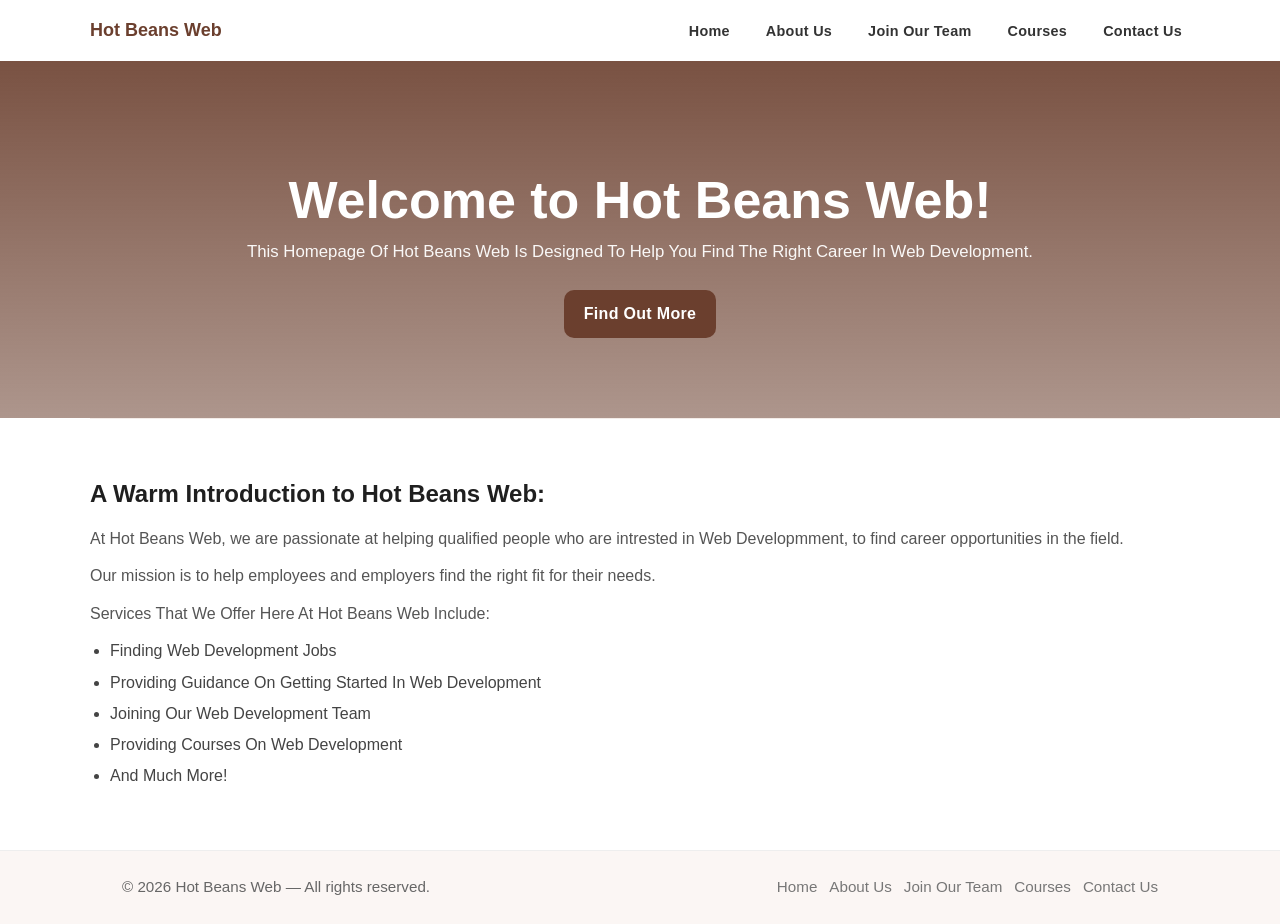
==== index.html @ 6ee91ea9 "Update navigation links and content on courses page for improved user experience" ====
<!DOCTYPE html>
<html lang="en">
<head>
    <meta charset="UTF-8">
    <meta name="viewport" content="width=device-width, initial-scale=1.0">
    <title>Home - Hot Beans Web</title>
    <link rel="stylesheet" href="styles.css">
    <meta name="description" content="Hot Beans Web">
</head>
<body>
    <header class="site-header">
        <nav class="navbar container" role="navigation" aria-label="Main navigation">
            <div class="brand"><a href="#home">Hot Beans Web</a></div>
            <ul class="nav-links">
                <li><a href="#home">Home</a></li>
                <li><a href="/pages/about.html">About Us</a></li>
                <li><a href="/pages/employees.html">Join Our Team</a></li>
                <li><a href="/pages/courses.html">Courses</a></li>
                <li><a href="#contactus">Contact Us</a></li>
            </ul>
        </nav>
        <div class="hero" id="home">
            <div class="container hero-content">
                <h1>Welcome to Hot Beans Web!</h1>
                <p class="lead">This Homepage Of Hot Beans Web Is Designed To Help You Find The Right Career In Web Development.</p>
                <a class="btn" href="#aboutus">Find Out More</a>
            </div>
        </div>
    </header>

    <main>
        <section id="aboutus" class="container section">
            <h2>A Warm Introduction to Hot Beans Web:</h2>
            <p>At Hot Beans Web, we are passionate at helping qualified people who are intrested in Web Developmment, to find career opportunities in the field.</p>
            <p>Our mission is to help employees and employers find the right fit for their needs.</p>
            <p>Services That We Offer Here At Hot Beans Web Include:</p>
                <ul>
                    <li>Finding Web Development Jobs</li>
                    <li>Providing Guidance On Getting Started In Web Development</li>
                    <li>Joining Our Web Development Team</li>
                    <li>Providing Courses On Web Development</li>
                    <li>And Much More!</li>
                </ul>
        </section>
    </main>

    <footer class="site-footer">
        <div class="container">
            <p>&copy; 2026 Hot Beans Web — All rights reserved.</p>
            <nav class="footer-nav" aria-label="Footer navigation">
                    <a href="#home">Home</a>
                    <a href="#aboutus">About Us</a>
                    <a href="#careers">Join Our Team</a>
                    <a href="#courses">Courses</a>
                    <a href="#contactus">Contact Us</a>
            </nav>
        </div>
    </footer>

    <script src="scripts.js"></script>
</body>
</html>
---- styles.css ----
/* Basic reset */
* { box-sizing: border-box; margin: 0; padding: 0; }
html, body { height: 100%; }

:root{
    --accent: #6b3f2e;
    --accent-2: #caa27a;
    --muted: #6b6b6b;
    --container: 1100px;
    --max-content-width: 900px;
}

/* Global typography */
body{
    font-family: -apple-system, BlinkMacSystemFont, 'Segoe UI', Roboto, 'Helvetica Neue', Arial, sans-serif;
    font-size: 16px;
    color: #222;
    line-height: 1.6;
    background: #fff;
}

.container{
    max-width: var(--container);
    margin: 0 auto;
    padding: 0 2rem;
}

/* Header / Navbar */
.navbar{
    display: flex;
    align-items: center;
    justify-content: space-between;
    padding: 1rem 0;
    background: transparent;
}
.brand a{
    font-weight: 700;
    color: var(--accent);
    text-decoration: none;
    font-size: 1.125rem;
}
.nav-links{ list-style: none; display: flex; gap: 1.25rem; align-items: center; }
.nav-links a{
    color: #333;
    text-decoration: none;
    padding: .25rem .5rem;
    border-radius: 6px;
    font-weight: 600;
    font-size: 0.9rem;
    letter-spacing: 0.02em;
}
.nav-links a:hover{ background: rgba(107,63,46,0.08); color: var(--accent); }
.nav-toggle{ display: none; background: none; border: 0; cursor: pointer; }

/* Hero */
.hero{
    background: linear-gradient(180deg, rgba(107,63,46,0.9), rgba(106,63,46,0.55)), url('https://images.unsplash.com/photo-1511920170033-f8396924c348?q=80&w=1600&auto=format&fit=crop&ixlib=rb-4.0.3&s=') center/cover no-repeat;
    color: #fff;
    padding: 6rem 0 4rem;
}
.hero-content{
    max-width: var(--max-content-width);
    margin: 0 auto;
    text-align: center;
    padding: 1rem 0;
}
.hero h1{
    font-size: clamp(1.75rem, 3.5vw + 1rem, 3.25rem);
    line-height: 1.05;
    margin-bottom: .75rem;
    font-weight: 800;
}
.hero .lead{
    font-size: 1.05rem;
    margin-bottom: 1.5rem;
    color: rgba(255,255,255,0.95);
}
.btn{
    display: inline-block;
    background: var(--accent);
    color: #fff;
    padding: .7rem 1.25rem;
    border-radius: 10px;
    text-decoration: none;
    font-weight: 700;
    letter-spacing: 0.02em;
    transition: transform .12s ease, background-color .18s ease;
}
.btn:hover{ transform: translateY(-2px); background: var(--accent-2); }

/* Content sections */
.section{ padding: 3.5rem 0; border-top: 1px solid #f3ece8; background: #fff; }
.section .container{ padding-top: 1rem; }
.section h2{ font-size: 1.5rem; margin-bottom: .75rem; color: #1f1f1f; }
.section p{ color: #555; margin-bottom: .75rem; }

.section ul{
    margin: .5rem 0 0 0;
    padding-left: 1.25rem;
    list-style-position: outside;
}
.section li{ margin: .35rem 0; color: #444; }

/* Footer */
.site-footer{ background: #fbf6f4; padding: 1.5rem 0; border-top: 1px solid #eee; }
.site-footer .container{ display: flex; align-items: center; justify-content: space-between; gap: 1rem; }
.site-footer p{ margin: 0; color: #666; font-size: 0.95rem; }
.footer-nav{ display: flex; gap: .75rem; align-items: center; }
.footer-nav a{ color: #777; text-decoration: none; font-size: 0.95rem; }
.footer-nav a:hover{ color: var(--accent); }

/* Responsive adjustments */
@media (max-width: 900px){
    .container{ padding: 0 1.25rem; }
    .nav-links{ gap: .75rem; }
}

@media (max-width: 800px){
    .nav-links{ position: absolute; top: 68px; right: 0; background: #fff; flex-direction: column; padding: 1rem; border-left: 1px solid #eee; display: none; box-shadow: 0 6px 18px rgba(0,0,0,.06); }
    .nav-links.open{ display: flex; }
    .nav-toggle{ display: block; }
    .hero{ padding: 4rem 0 2rem; }
    .hero h1{ font-size: 1.9rem; }
}

@media (max-width: 600px){
    .hero h1{ font-size: 1.6rem; }
    .section{ padding: 2.25rem 0; }
    .site-footer .container{ flex-direction: column; text-align: center; }
}
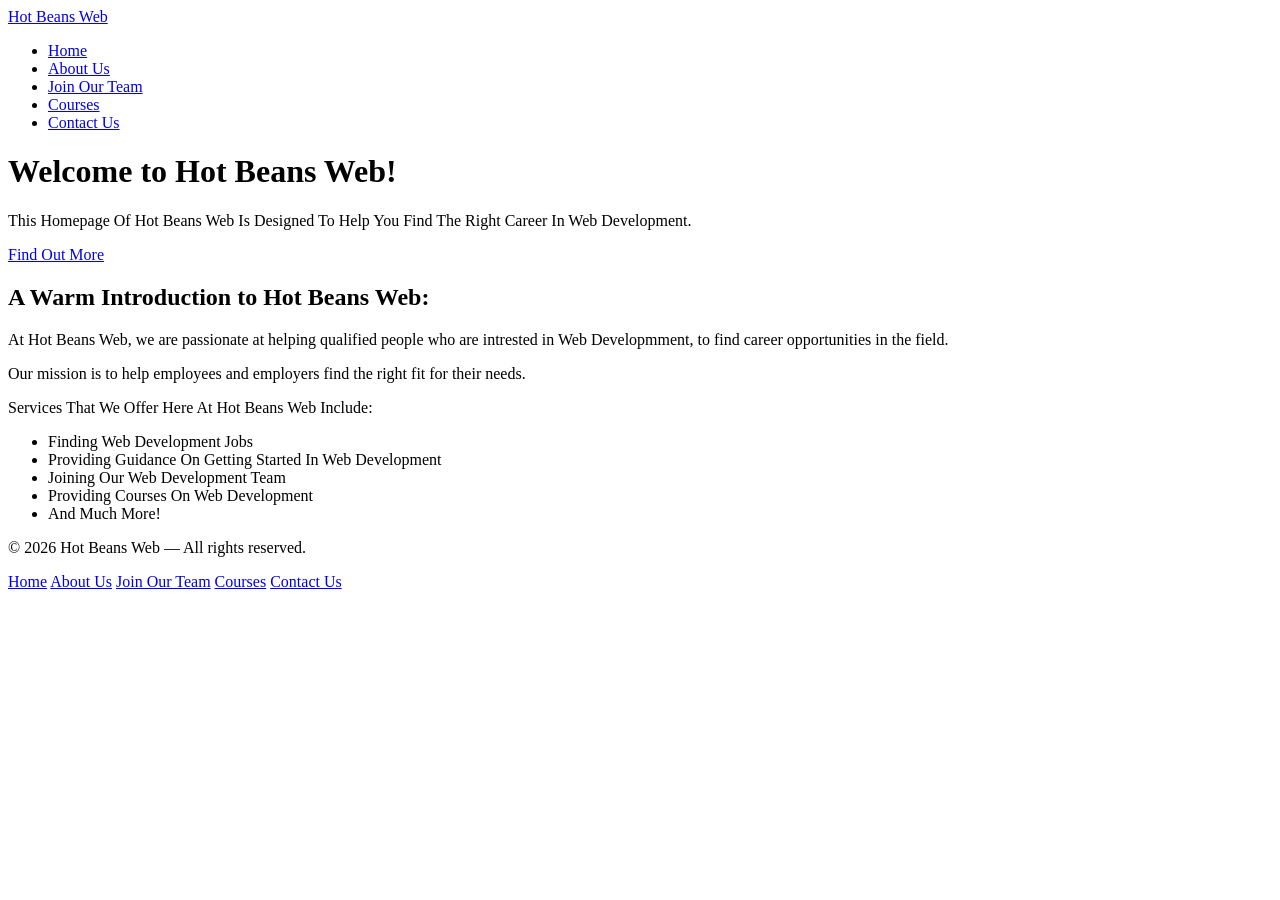
==== commit 8279a5a3: "Update links in index.html to use the correct paths for improved navigation" ====
--- a/index.html
+++ b/index.html
@@ -4,26 +4,26 @@
     <meta charset="UTF-8">
     <meta name="viewport" content="width=device-width, initial-scale=1.0">
     <title>Home - Hot Beans Web</title>
-    <link rel="stylesheet" href="styles.css">
+    <link rel="stylesheet" href="../HotBeansWeb.github.io/design/styles.css">
     <meta name="description" content="Hot Beans Web">
 </head>
 <body>
     <header class="site-header">
         <nav class="navbar container" role="navigation" aria-label="Main navigation">
-            <div class="brand"><a href="#home">Hot Beans Web</a></div>
+            <div class="brand"><a href="../HotBeansWeb.github.io/pages/index.html">Hot Beans Web</a></div>
             <ul class="nav-links">
-                <li><a href="#home">Home</a></li>
-                <li><a href="/pages/about.html">About Us</a></li>
-                <li><a href="/pages/employees.html">Join Our Team</a></li>
-                <li><a href="/pages/courses.html">Courses</a></li>
-                <li><a href="#contactus">Contact Us</a></li>
+                <li><a href="../HotBeansWeb.github.io/pages/index.html">Home</a></li>
+                <li><a href="../HotBeansWeb.github.io/pages/about.html">About Us</a></li>
+                <li><a href="../HotBeansWeb.github.io/pages/apply.html">Join Our Team</a></li>
+                <li><a href="../HotBeansWeb.github.io/pages/courses.html">Courses</a></li>
+                <li><a href="../HotBeansWeb.github.io/pages/contact.html">Contact Us</a></li>
             </ul>
         </nav>
         <div class="hero" id="home">
             <div class="container hero-content">
                 <h1>Welcome to Hot Beans Web!</h1>
                 <p class="lead">This Homepage Of Hot Beans Web Is Designed To Help You Find The Right Career In Web Development.</p>
-                <a class="btn" href="#aboutus">Find Out More</a>
+                <a class="btn" href="../HotBeansWeb.github.io/pages/about.html">Find Out More</a>
             </div>
         </div>
     </header>
@@ -48,15 +48,15 @@
         <div class="container">
             <p>&copy; 2026 Hot Beans Web — All rights reserved.</p>
             <nav class="footer-nav" aria-label="Footer navigation">
-                    <a href="#home">Home</a>
-                    <a href="#aboutus">About Us</a>
-                    <a href="#careers">Join Our Team</a>
-                    <a href="#courses">Courses</a>
-                    <a href="#contactus">Contact Us</a>
+                    <a href="../HotBeansWeb.github.io/pages/index.html">Home</a>
+                    <a href="../HotBeansWeb.github.io/pages/about.html">About Us</a>
+                    <a href="../HotBeansWeb.github.io/pages/apply.html">Join Our Team</a>
+                    <a href="../HotBeansWeb.github.io/pages/courses.html">Courses</a>
+                    <a href="../HotBeansWeb.github.io/script/scripts.js">Contact Us</a>
             </nav>
         </div>
     </footer>
 
-    <script src="scripts.js"></script>
+    <script src="../HotBeansWeb.github.io/script/scripts.js"></script>
 </body>
 </html>
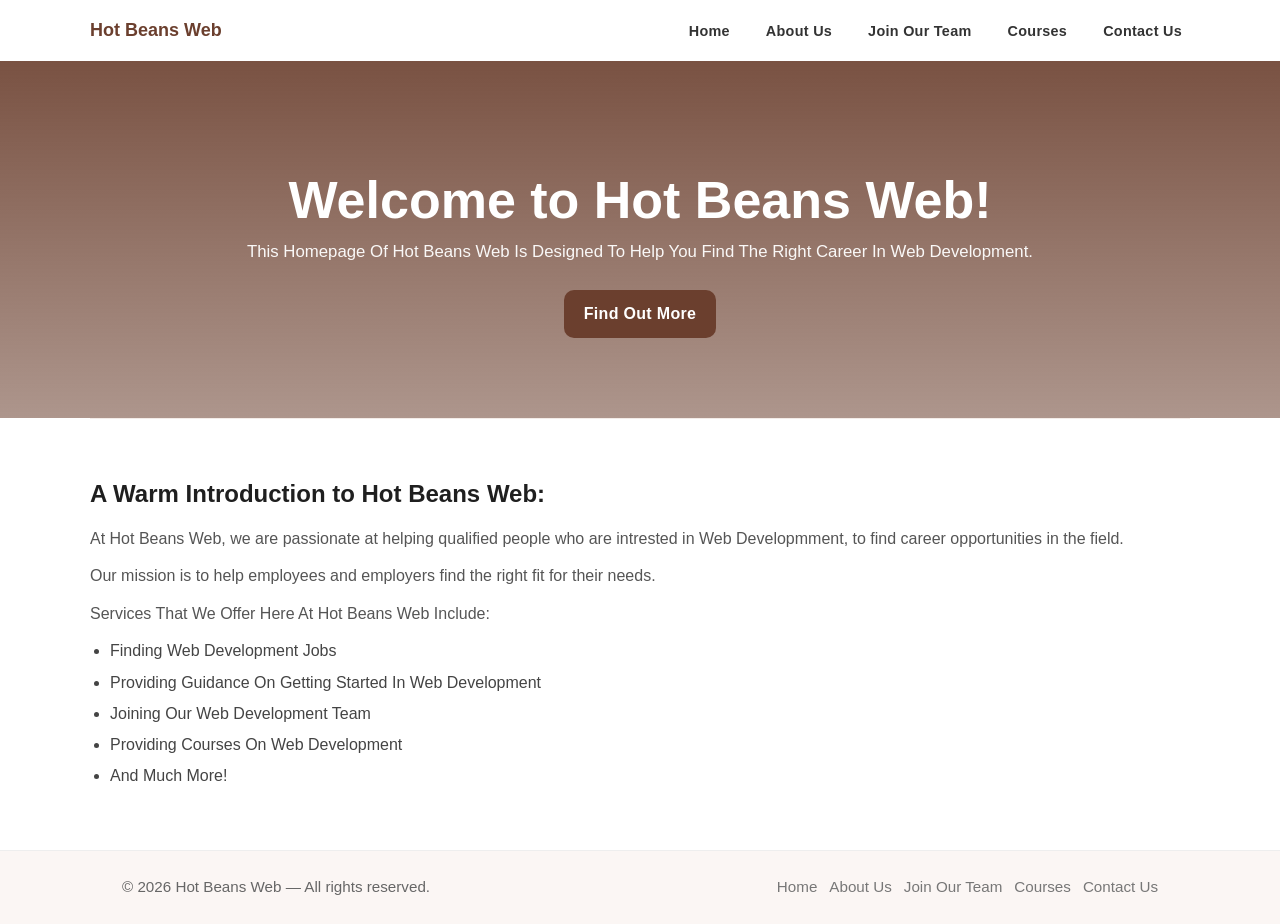
==== commit a23bf2de: "Update file paths in HTML pages for consistent navigation and resource loading" ====
--- a/index.html
+++ b/index.html
@@ -4,26 +4,26 @@
     <meta charset="UTF-8">
     <meta name="viewport" content="width=device-width, initial-scale=1.0">
     <title>Home - Hot Beans Web</title>
-    <link rel="stylesheet" href="../HotBeansWeb.github.io/design/styles.css">
+    <link rel="stylesheet" href="/design/styles.css">
     <meta name="description" content="Hot Beans Web">
 </head>
 <body>
     <header class="site-header">
         <nav class="navbar container" role="navigation" aria-label="Main navigation">
-            <div class="brand"><a href="../HotBeansWeb.github.io/pages/index.html">Hot Beans Web</a></div>
+            <div class="brand"><a href="index.html">Hot Beans Web</a></div>
             <ul class="nav-links">
-                <li><a href="../HotBeansWeb.github.io/pages/index.html">Home</a></li>
-                <li><a href="../HotBeansWeb.github.io/pages/about.html">About Us</a></li>
-                <li><a href="../HotBeansWeb.github.io/pages/apply.html">Join Our Team</a></li>
-                <li><a href="../HotBeansWeb.github.io/pages/courses.html">Courses</a></li>
-                <li><a href="../HotBeansWeb.github.io/pages/contact.html">Contact Us</a></li>
+                <li><a href="index.html">Home</a></li>
+                <li><a href="/pages/about.html">About Us</a></li>
+                <li><a href="/pages/apply.html">Join Our Team</a></li>
+                <li><a href="/pages/courses.html">Courses</a></li>
+                <li><a href="/pages/contact.html">Contact Us</a></li>
             </ul>
         </nav>
         <div class="hero" id="home">
             <div class="container hero-content">
                 <h1>Welcome to Hot Beans Web!</h1>
                 <p class="lead">This Homepage Of Hot Beans Web Is Designed To Help You Find The Right Career In Web Development.</p>
-                <a class="btn" href="../HotBeansWeb.github.io/pages/about.html">Find Out More</a>
+                <a class="btn" href="/pages/about.html">Find Out More</a>
             </div>
         </div>
     </header>
@@ -48,15 +48,15 @@
         <div class="container">
             <p>&copy; 2026 Hot Beans Web — All rights reserved.</p>
             <nav class="footer-nav" aria-label="Footer navigation">
-                    <a href="../HotBeansWeb.github.io/pages/index.html">Home</a>
-                    <a href="../HotBeansWeb.github.io/pages/about.html">About Us</a>
-                    <a href="../HotBeansWeb.github.io/pages/apply.html">Join Our Team</a>
-                    <a href="../HotBeansWeb.github.io/pages/courses.html">Courses</a>
-                    <a href="../HotBeansWeb.github.io/script/scripts.js">Contact Us</a>
+                    <a href="index.html">Home</a>
+                    <a href="/pages/about.html">About Us</a>
+                    <a href="/pages/apply.html">Join Our Team</a>
+                    <a href="/pages/courses.html">Courses</a>
+                    <a href="/script/scripts.js">Contact Us</a>
             </nav>
         </div>
     </footer>
 
-    <script src="../HotBeansWeb.github.io/script/scripts.js"></script>
+    <script src="/script/scripts.js"></script>
 </body>
 </html>
--- a/design/styles.css
+++ b/design/styles.css
@@ -0,0 +1,210 @@
+/* Basic reset */
+* { box-sizing: border-box; margin: 0; padding: 0; }
+html, body { height: 100%; }
+
+:root{
+    --accent: #6b3f2e;
+    --accent-2: #caa27a;
+    --muted: #6b6b6b;
+    --container: 1100px;
+    --max-content-width: 900px;
+}
+
+/* Global typography */
+body{
+    font-family: -apple-system, BlinkMacSystemFont, 'Segoe UI', Roboto, 'Helvetica Neue', Arial, sans-serif;
+    font-size: 16px;
+    color: #222;
+    line-height: 1.6;
+    background: #fff;
+}
+
+.container{
+    max-width: var(--container);
+    margin: 0 auto;
+    padding: 0 2rem;
+}
+
+/* Header / Navbar */
+.navbar{
+    display: flex;
+    align-items: center;
+    justify-content: space-between;
+    padding: 1rem 0;
+    background: transparent;
+}
+.brand a{
+    font-weight: 700;
+    color: var(--accent);
+    text-decoration: none;
+    font-size: 1.125rem;
+}
+.nav-links{ list-style: none; display: flex; gap: 1.25rem; align-items: center; }
+.nav-links a{
+    color: #333;
+    text-decoration: none;
+    padding: .25rem .5rem;
+    border-radius: 6px;
+    font-weight: 600;
+    font-size: 0.9rem;
+    letter-spacing: 0.02em;
+}
+.nav-links a:hover{ background: rgba(107,63,46,0.08); color: var(--accent); }
+.nav-toggle{ display: none; background: none; border: 0; cursor: pointer; }
+
+/* Hero */
+.hero{
+    background: linear-gradient(180deg, rgba(107,63,46,0.9), rgba(106,63,46,0.55)), url('https://images.unsplash.com/photo-1511920170033-f8396924c348?q=80&w=1600&auto=format&fit=crop&ixlib=rb-4.0.3&s=') center/cover no-repeat;
+    color: #fff;
+    padding: 6rem 0 4rem;
+}
+.hero-content{
+    max-width: var(--max-content-width);
+    margin: 0 auto;
+    text-align: center;
+    padding: 1rem 0;
+}
+.hero h1{
+    font-size: clamp(1.75rem, 3.5vw + 1rem, 3.25rem);
+    line-height: 1.05;
+    margin-bottom: .75rem;
+    font-weight: 800;
+}
+.hero .lead{
+    font-size: 1.05rem;
+    margin-bottom: 1.5rem;
+    color: rgba(255,255,255,0.95);
+}
+.btn{
+    display: inline-block;
+    background: var(--accent);
+    color: #fff;
+    padding: .7rem 1.25rem;
+    border-radius: 10px;
+    text-decoration: none;
+    font-weight: 700;
+    letter-spacing: 0.02em;
+    transition: transform .12s ease, background-color .18s ease;
+}
+.btn:hover{ transform: translateY(-2px); background: var(--accent-2); }
+
+/* Content sections */
+.section{ padding: 3.5rem 0; border-top: 1px solid #f3ece8; background: #fff; }
+.section .container{ padding-top: 1rem; }
+.section h2{ font-size: 1.5rem; margin-bottom: .75rem; color: #1f1f1f; }
+.section p{ color: #555; margin-bottom: .75rem; }
+
+.section ul{
+    margin: .5rem 0 0 0;
+    padding-left: 1.25rem;
+    list-style-position: outside;
+}
+.section li{ margin: .35rem 0; color: #444; }
+
+/* Footer */
+.site-footer{ background: #fbf6f4; padding: 1.5rem 0; border-top: 1px solid #eee; }
+.site-footer .container{ display: flex; align-items: center; justify-content: space-between; gap: 1rem; }
+.site-footer p{ margin: 0; color: #666; font-size: 0.95rem; }
+.footer-nav{ display: flex; gap: .75rem; align-items: center; }
+.footer-nav a{ color: #777; text-decoration: none; font-size: 0.95rem; }
+.footer-nav a:hover{ color: var(--accent); }
+
+/* Responsive adjustments */
+@media (max-width: 900px){
+    .container{ padding: 0 1.25rem; }
+    .nav-links{ gap: .75rem; }
+}
+
+@media (max-width: 800px){
+    .nav-links{ position: absolute; top: 68px; right: 0; background: #fff; flex-direction: column; padding: 1rem; border-left: 1px solid #eee; display: none; box-shadow: 0 6px 18px rgba(0,0,0,.06); }
+    .nav-links.open{ display: flex; }
+    .nav-toggle{ display: block; }
+    .hero{ padding: 4rem 0 2rem; }
+    .hero h1{ font-size: 1.9rem; }
+}
+
+@media (max-width: 600px){
+    .hero h1{ font-size: 1.6rem; }
+    .section{ padding: 2.25rem 0; }
+    .site-footer .container{ flex-direction: column; text-align: center; }
+}
+
+/* Form Styling */
+.application-form{
+    max-width: 600px;
+    background: #fafaf8;
+    padding: 2rem;
+    border-radius: 12px;
+    border: 1px solid #ede6e0;
+    margin-top: 1.5rem;
+}
+
+.form-group{
+    margin-bottom: 1.5rem;
+    display: flex;
+    flex-direction: column;
+}
+
+.form-group label{
+    font-weight: 600;
+    margin-bottom: 0.5rem;
+    color: #333;
+    font-size: 0.95rem;
+}
+
+.form-group input,
+.form-group select,
+.form-group textarea{
+    padding: 0.75rem;
+    border: 1px solid #d9cfc7;
+    border-radius: 6px;
+    font-family: inherit;
+    font-size: 0.95rem;
+    color: #333;
+    background: #fff;
+    transition: border-color 0.18s ease, box-shadow 0.18s ease;
+}
+
+.form-group input:focus,
+.form-group select:focus,
+.form-group textarea:focus{
+    outline: none;
+    border-color: var(--accent);
+    box-shadow: 0 0 0 3px rgba(107, 63, 46, 0.1);
+}
+
+.form-group textarea{
+    resize: vertical;
+    min-height: 120px;
+}
+
+.form-group input[type="checkbox"]{
+    width: auto;
+    margin-right: 0.5rem;
+    cursor: pointer;
+}
+
+.form-group label input[type="checkbox"]{
+    margin: 0;
+}
+
+.form-group > label:has(input[type="checkbox"]){
+    flex-direction: row;
+    align-items: center;
+    font-weight: 500;
+    margin-bottom: 0;
+    gap: 0.5rem;
+}
+
+.application-form button[type="submit"]{
+    width: 100%;
+    padding: 0.85rem 1.25rem;
+    margin-top: 1rem;
+    border: none;
+    cursor: pointer;
+    font-weight: 700;
+}
+
+.application-form button[type="submit"]:active{
+    transform: translateY(0);
+}
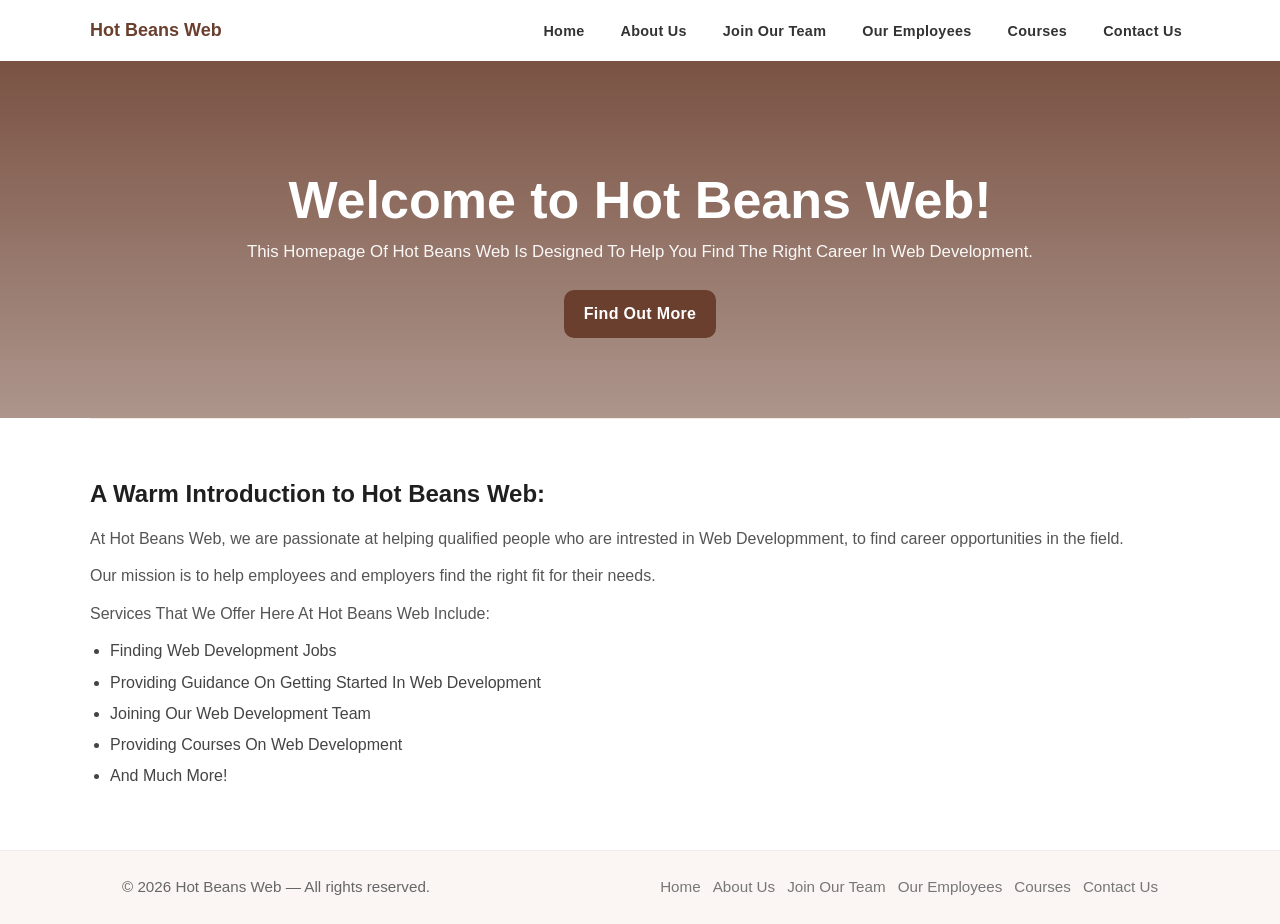
==== commit aec0a339: "Update navigation links to use relative paths" ====
--- a/index.html
+++ b/index.html
@@ -12,9 +12,10 @@
         <nav class="navbar container" role="navigation" aria-label="Main navigation">
             <div class="brand"><a href="index.html">Hot Beans Web</a></div>
             <ul class="nav-links">
-                <li><a href="index.html">Home</a></li>
+                <li><a href="../index.html">Home</a></li>
                 <li><a href="/pages/about.html">About Us</a></li>
                 <li><a href="/pages/apply.html">Join Our Team</a></li>
+                 <li><a href="/pages/employees.html">Our Employees</a></li>
                 <li><a href="/pages/courses.html">Courses</a></li>
                 <li><a href="/pages/contact.html">Contact Us</a></li>
             </ul>
@@ -48,9 +49,10 @@
         <div class="container">
             <p>&copy; 2026 Hot Beans Web — All rights reserved.</p>
             <nav class="footer-nav" aria-label="Footer navigation">
-                    <a href="index.html">Home</a>
+                    <a href="../index.html">Home</a>
                     <a href="/pages/about.html">About Us</a>
                     <a href="/pages/apply.html">Join Our Team</a>
+                    <a href="/pages/employees.html">Our Employees</a>
                     <a href="/pages/courses.html">Courses</a>
                     <a href="/script/scripts.js">Contact Us</a>
             </nav>
